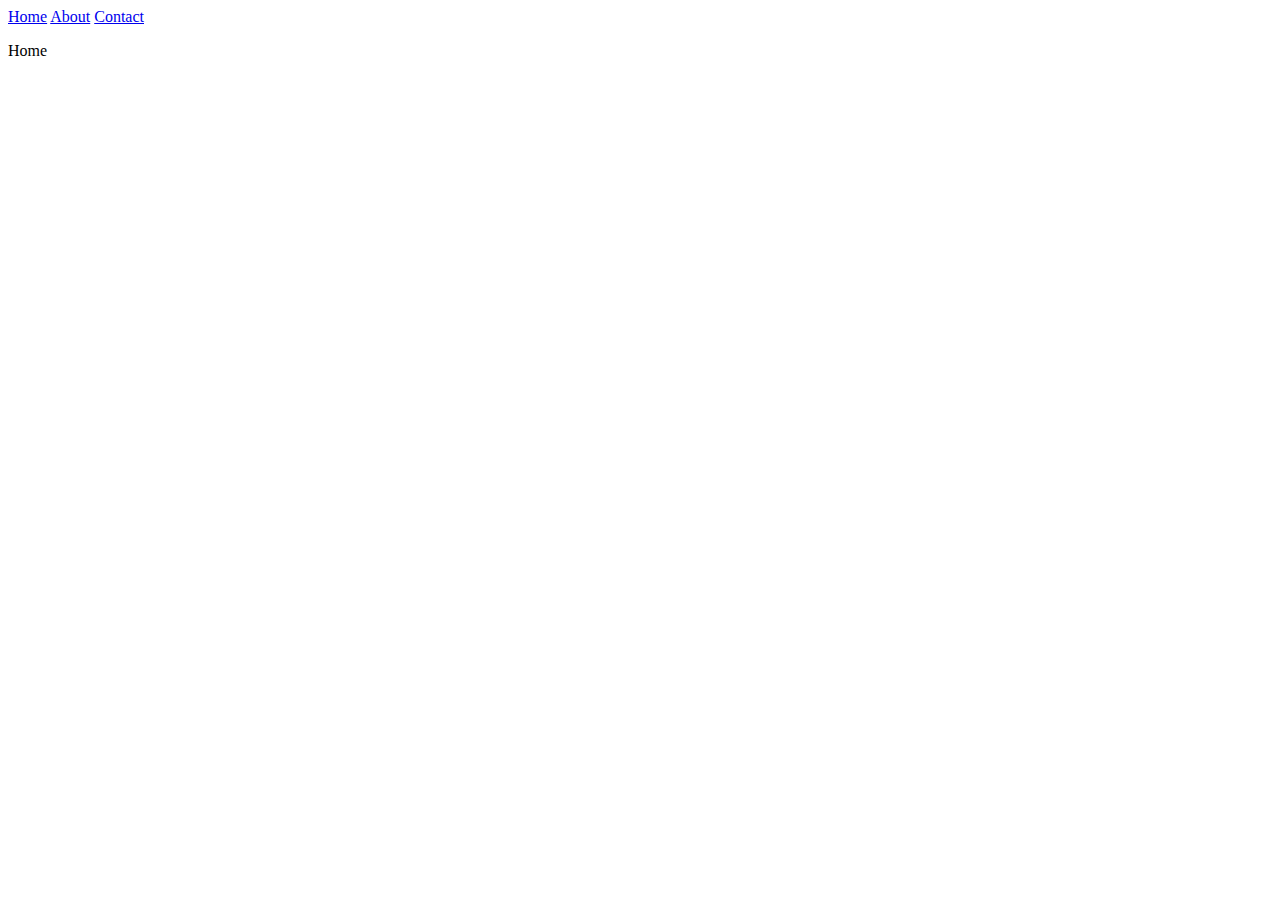
==== index.html @ fb4e7d20 "html file setup" ====
<!DOCTYPE html>
<html lang="en">
<head>
    <meta charset="UTF-8">
    <meta http-equiv="X-UA-Compatible" content="IE=edge">
    <meta name="viewport" content="width=device-width, initial-scale=1.0">
    <title>Basic Information Site</title>
</head>
<body>
    <header>
        <a href="/">Home</a>
        <a href="/about">About</a>
        <a href="/contact-me">Contact</a>
    </header>

    <p>Home</p>
</body>
</html>
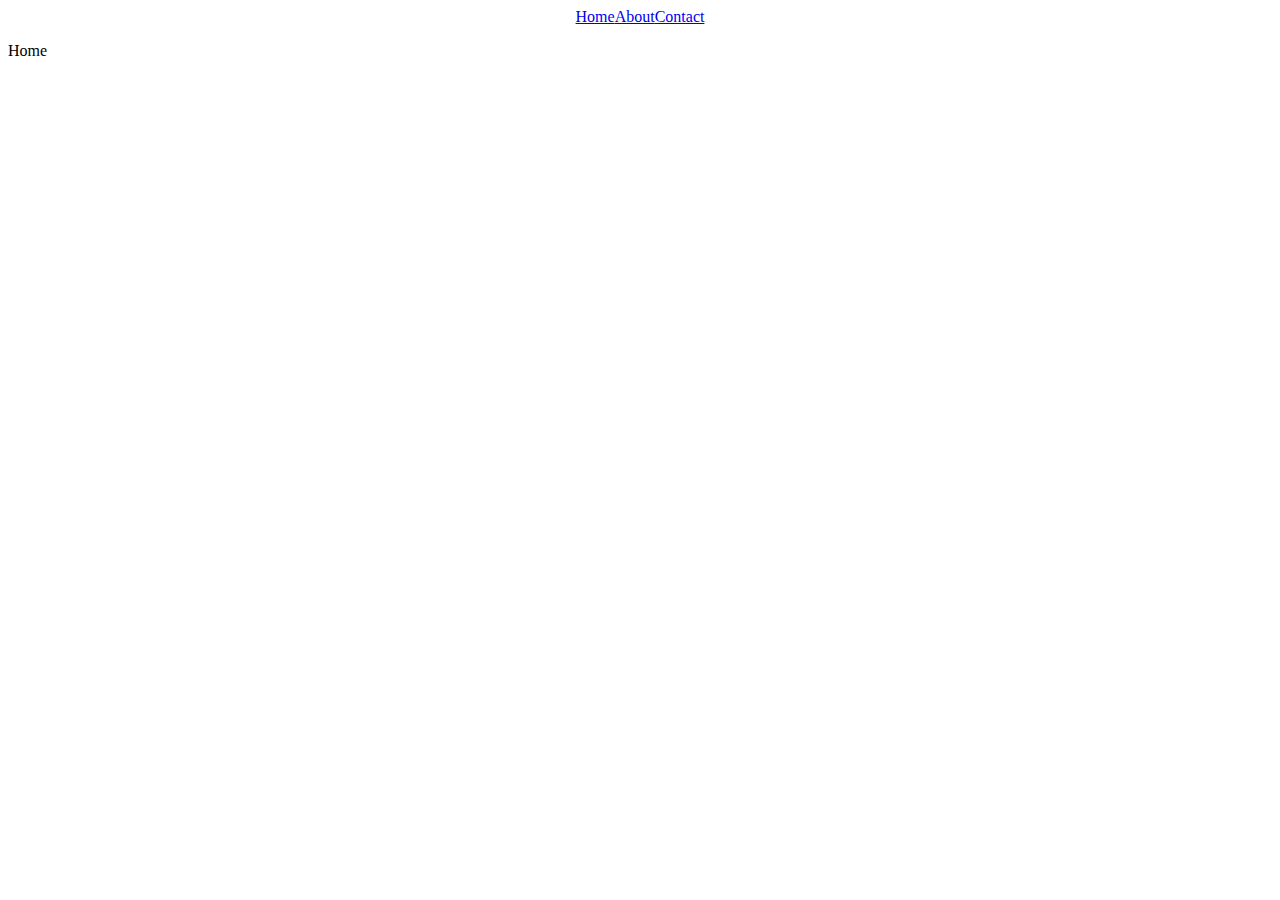
==== commit 60207b69: "added support for css file" ====
--- a/index.html
+++ b/index.html
@@ -4,7 +4,8 @@
     <meta charset="UTF-8">
     <meta http-equiv="X-UA-Compatible" content="IE=edge">
     <meta name="viewport" content="width=device-width, initial-scale=1.0">
-    <title>Basic Information Site</title>
+    <link rel="stylesheet" href="./style.css">
+    <title>Home</title>
 </head>
 <body>
     <header>
@@ -13,6 +14,6 @@
         <a href="/contact-me">Contact</a>
     </header>
 
-    <p>Home</p>
+    <p class="content">Home</p>
 </body>
 </html>--- a/style.css
+++ b/style.css
@@ -0,0 +1,7 @@
+header{
+    display: flex;
+    justify-content: center;
+}
+
+.content{
+}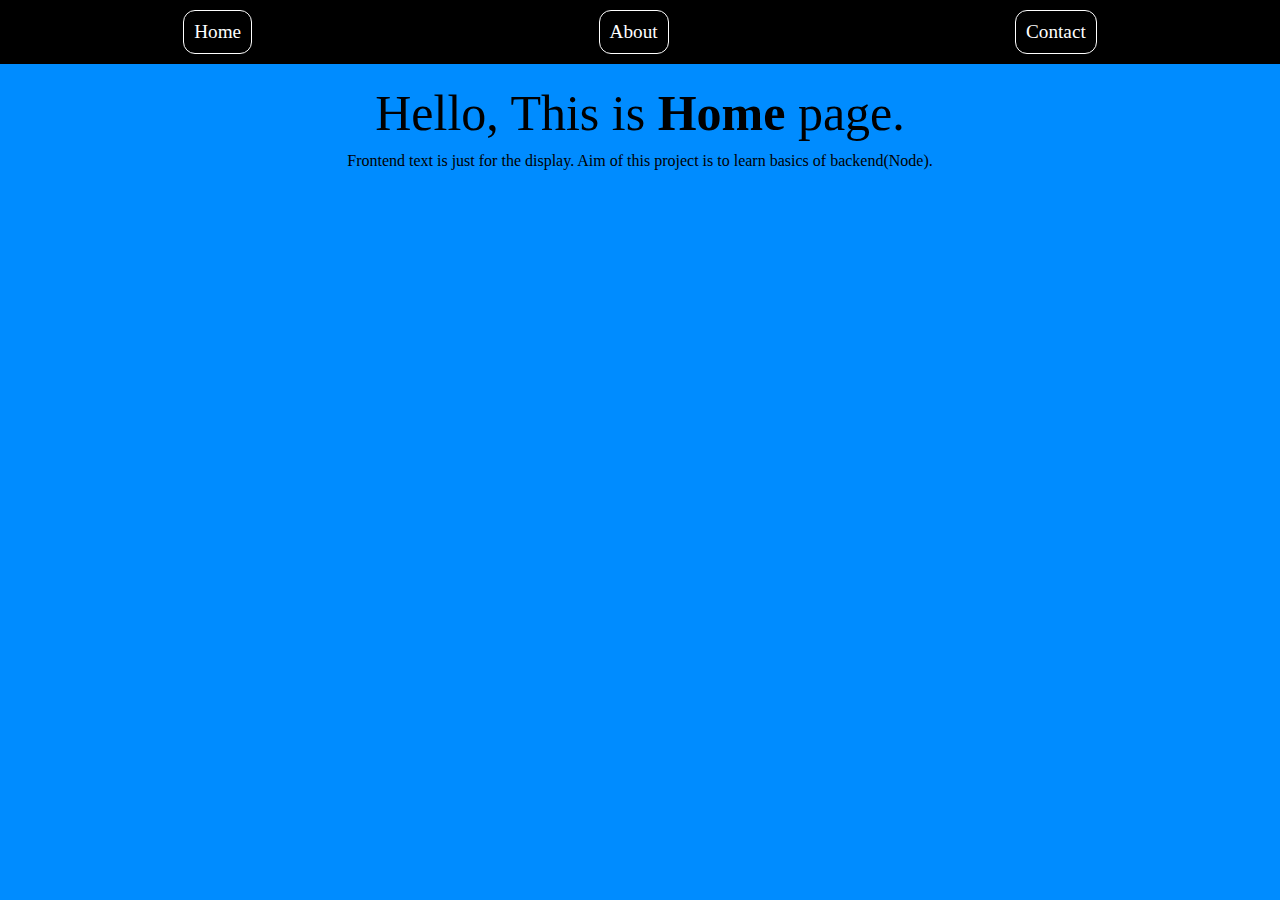
==== commit 62a7914f: "basic styling done" ====
--- a/index.html
+++ b/index.html
@@ -14,6 +14,9 @@
         <a href="/contact-me">Contact</a>
     </header>
 
-    <p class="content">Home</p>
+    <div class="content">
+        <div class="home-text">Hello, This is <strong>Home</strong> page.</div>
+        <div>Frontend text is just for the display. Aim of this project is to learn basics of backend(Node).</div>
+    </div>
 </body>
 </html>--- a/style.css
+++ b/style.css
@@ -1,7 +1,33 @@
+body{
+    margin: 0;
+    background-color: rgb(0, 140, 255);
+}
 header{
     display: flex;
-    justify-content: center;
+    justify-content: space-around;
+    background-color: black;
+    margin: 0;
+    padding: 10px;
+}
+
+header a{
+    text-decoration: none;
+    color: white;
+    font-size: larger;
+    border: 1px solid white;
+    padding: 10px;
+    border-radius: 12px;
 }
 
 .content{
-}+    display: flex;
+    flex-direction: column;
+    align-items: center;
+    margin-top: 20px;
+}
+
+.home-text{
+    font-size: 50px;
+    margin-bottom: 10px;
+}
+
